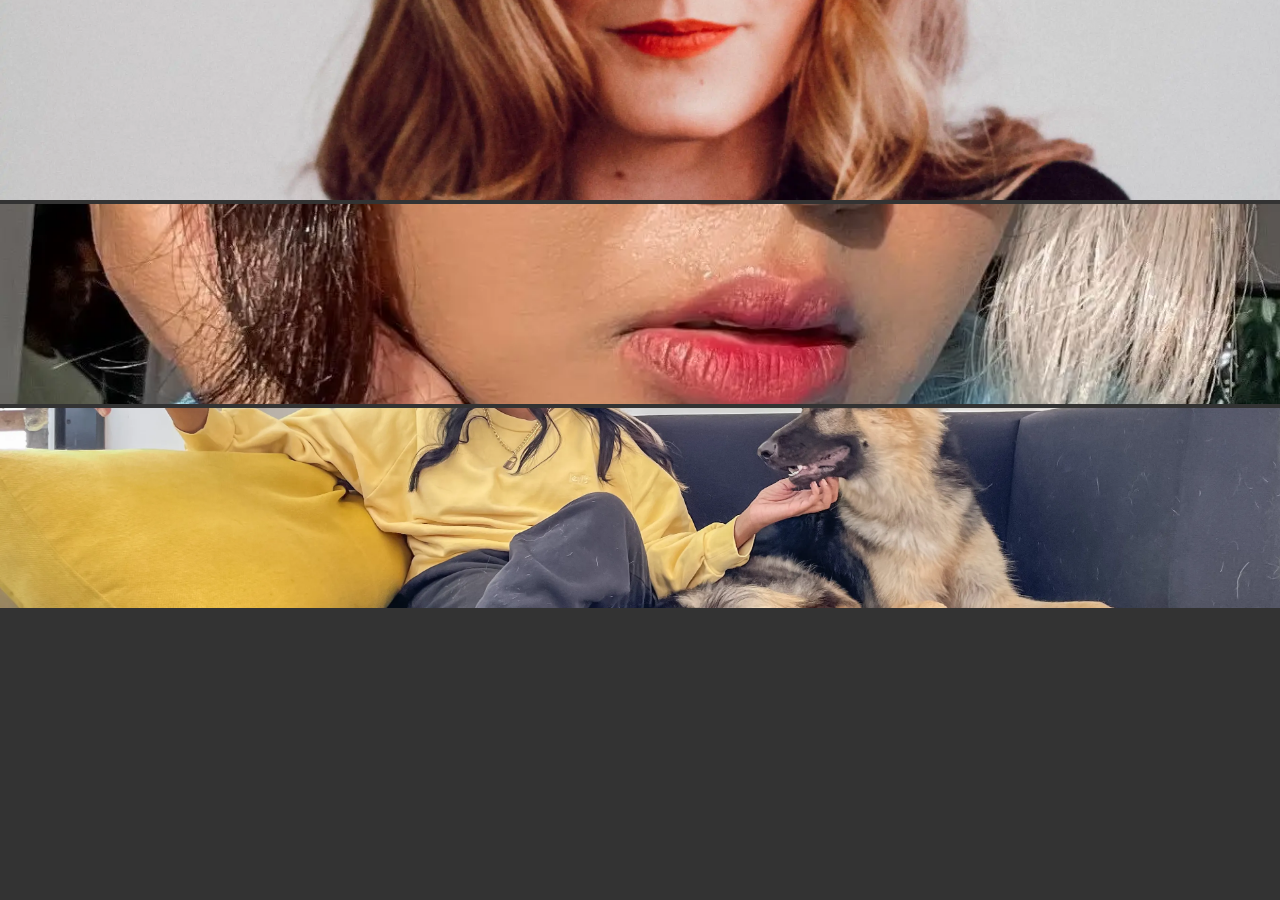
==== test copy.html @ 061b7e83 "Fixinglocal" ====
<!DOCTYPE HTML>
<!--
	Forty by HTML5 UP
	html5up.net | @ajlkn
	Free for personal and commercial use under the CCA 3.0 license (html5up.net/license)
-->
<html>

<head>
  <title>Home | Luna Peech </title>
  <meta charset="utf-8" />
  <meta name="viewport" content="width=device-width, initial-scale=1" />
  <link rel="stylesheet" href="assets/css/main.css" />

  <link rel="stylesheet" href="https://cdnjs.cloudflare.com/ajax/libs/font-awesome/6.2.1/css/all.min.css">
  <link rel="stylesheet" href="https://cdnjs.cloudflare.com/ajax/libs/jquery/3.6.3/jquery.min.js">
  <script src="https://cdnjs.cloudflare.com/ajax/libs/Chart.js/2.9.4/Chart.js"></script>
  <link rel="stylesheet" href="https://cdn.jsdelivr.net/npm/bootstrap@4.6.2/dist/css/bootstrap.min.css"
    integrity="sha384-xOolHFLEh07PJGoPkLv1IbcEPTNtaed2xpHsD9ESMhqIYd0nLMwNLD69Npy4HI+N" crossorigin="anonymous">
  <script src="https://code.jquery.com/jquery-3.2.1.slim.min.js"
    integrity="sha384-KJ3o2DKtIkvYIK3UENzmM7KCkRr/rE9/Qpg6aAZGJwFDMVNA/GpGFF93hXpG5KkN"
    crossorigin="anonymous"></script>
  <script src="https://cdn.jsdelivr.net/npm/popper.js@1.12.9/dist/umd/popper.min.js"
    integrity="sha384-ApNbgh9B+Y1QKtv3Rn7W3mgPxhU9K/ScQsAP7hUibX39j7fakFPskvXusvfa0b4Q"
    crossorigin="anonymous"></script>
  <script src="https://cdn.jsdelivr.net/npm/bootstrap@4.0.0/dist/js/bootstrap.min.js"
    integrity="sha384-JZR6Spejh4U02d8jOt6vLEHfe/JQGiRRSQQxSfFWpi1MquVdAyjUar5+76PVCmYl"
    crossorigin="anonymous"></script>

  <noscript>
    <link rel="stylesheet" href="assets/css/noscript.css" />
  </noscript>

  <style>
    body {
  background: #333;
  color: #ddd;
}
@media (min-width: 768px) {
  .multi-item-carousel .carousel-inner .carousel-item {
    margin-right: inherit;
  }
  .multi-item-carousel .carousel-inner .carousel-item.active + .carousel-item,
  .multi-item-carousel .carousel-inner .carousel-item.active + .carousel-item + .carousel-item {
    display: block;
  }
  .multi-item-carousel .carousel-inner .carousel-item.active:not(.carousel-item-right):not(.carousel-item-left),
  .multi-item-carousel .carousel-inner .carousel-item.active:not(.carousel-item-right):not(.carousel-item-left) + .carousel-item,
  .multi-item-carousel .carousel-inner .carousel-item.active:not(.carousel-item-right):not(.carousel-item-left) + .carousel-item + .carousel-item {
    transition: none;
  }
  .multi-item-carousel .carousel-inner .carousel-item.active + .carousel-item + .carousel-item + .carousel-item {
    position: absolute;
    top: 0;
    right: -33.33333333%;
    z-index: -1;
    display: block;
    visibility: visible;
  }
  .multi-item-carousel .carousel-inner .carousel-item-next,
  .multi-item-carousel .carousel-inner .carousel-item-prev {
    position: relative;
    transform: translate3d(0, 0, 0);
  }
  .multi-item-carousel .carousel-inner .carousel-item-prev.carousel-item-right {
    position: absolute;
    top: 0;
    left: 0;
    z-index: -1;
    display: block;
    visibility: visible;
  }
  .multi-item-carousel .active.carousel-item-left + .carousel-item-next.carousel-item-left,
  .multi-item-carousel .carousel-item-next.carousel-item-left + .carousel-item,
  .multi-item-carousel .carousel-item-next.carousel-item-left + .carousel-item + .carousel-item,
  .multi-item-carousel .carousel-item-next.carousel-item-left + .carousel-item + .carousel-item + .carousel-item {
    position: relative;
    transform: translate3d(-100%, 0, 0);
    visibility: visible;
  }
  .multi-item-carousel .active.carousel-item-right + .carousel-item-prev.carousel-item-right,
  .multi-item-carousel .carousel-item-prev.carousel-item-right + .carousel-item,
  .multi-item-carousel .carousel-item-prev.carousel-item-right + .carousel-item + .carousel-item,
  .multi-item-carousel .carousel-item-prev.carousel-item-right + .carousel-item + .carousel-item + .carousel-item {
    position: relative;
    transform: translate3d(100%, 0, 0);
    display: block;
    visibility: visible;
  }
}



.caption-2 figcaption {
  width: 80%;
  position: absolute;
  display: flex;
  /* bottom: 1rem; */
  top: 40%;
  left: 10%;
  /* left: 10%; */
  background: rgba(255, 255, 255, 0.6);
}
  </style>


</head>

<body class="body bg-dark">
  <!-- <div class="container-fluid"></div> -->




  <div class="container">



    <!-- <div class="container">
      <div class="row">
        <div class="col-xs-12 col-sm-6 col-md-8 col-centered">
          <div class="maintxt">
            <img src="images/homepage_banner.webp" class="img-responsive" height="500px">
            <span class="overlay-text" style="background-color: aqua;"><div class="d-flex p-2 bd-highlight flex-grow">I'm a flexbox container!</div></span>
          </div>
        </div>
      </div>
    </div> -->

    <div class="container">
      <div class="carousel slide multi-item-carousel" id="theCarousel">
        <div class="carousel-inner row w-100 mx-auto">
          <div class="carousel-item active col-md-4">
            <img src="images/about me.webp" class="img-fluid mx-auto d-block" width="100%" height="200px" style="object-fit: cover;">
          </div>
          <div class="carousel-item col-md-4">
            <img src="images/beauty.webp" class="img-fluid mx-auto d-block" width="100%" height="200px" style="object-fit: cover;">
          </div>
          <div class="carousel-item col-md-4">
            <img src="images/homepage_banner.webp" class="img-fluid mx-auto d-block" width="100%" height="200px" style="object-fit: cover;">
          </div>
          <div class="carousel-item col-md-4">
            <figure class="caption-2 mb-0 shadow-sm border border-white border-md">
              <img src="https://i.postimg.cc/pTkkKvN6/14.jpg" alt="" class="w-100">
              <figcaption class="p-4 bg-white">
                <h2 class="h5 font-weight-bold mb-2 font-italic">Image Caption</h2>
                <p class="mb-0 text-small font-italic text-muted">Lorem ipsum dolor sit amet, consect adipisicing elit.</p>
              </figcaption>
            </figure>
          </div>
         
        </div>
        <a class="carousel-control-prev" href="#theCarousel" role="button" data-slide="prev">
          <span class="carousel-control-prev-icon" aria-hidden="true"></span>
          <span class="sr-only">Previous</span>
        </a>
        <a class="carousel-control-next" href="#theCarousel" role="button" data-slide="next">
          <span class="carousel-control-next-icon" aria-hidden="true"></span>
          <span class="sr-only">Next</span>
        </a>
      </div>
    </div>

  </div>


  <!-- Test cards -->



  <script>// Developed at agap2
// Based on:
// http://www.codeply.com/go/s3I9ivCBYH/multi-carousel-single-slide-bootstrap-4

$('.multi-item-carousel').on('slide.bs.carousel', function (e) {
  let $e = $(e.relatedTarget),
      itemsPerSlide = 3,
      totalItems = $('.carousel-item', this).length,
      $itemsContainer = $('.carousel-inner', this),
      it = itemsPerSlide - (totalItems - $e.index());
  if (it > 0) {
    for (var i = 0; i < it; i++) {
      $('.carousel-item', this).eq(e.direction == "left" ? i : 0).
        // append slides to the end/beginning
        appendTo($itemsContainer);
    }
  }
});
  </script>






  <!-- Footer -->




</body>

</html>
---- assets/css/main.css ----
#btn-back-to-top {
    position: fixed;
    bottom: 20px;
    right: 20px;
    display: none;

}
@import url(https://fonts.googleapis.com/css?family=Lora);
@import url(https://fonts.googleapis.com/css?family=Aboreto);

body,
html {
    height: 100%;
    margin: 0px;
    font-family: Lora, Arial, Helvetica, sans-serif;
}

h1{
  font-family: Aboreto ;
}


.hero-image {
    background-image: linear-gradient(rgba(0, 0, 0, 0.123), rgba(0, 0, 0, 0.226)), url("../../images/homepage_banner.webp");
    height: 80%;
    background-position: center;
    background-repeat: no-repeat;
    background-size: cover;
    position: relative;
}

.hero-text {
    /* text-align: relative; */
    position: absolute;
    top: 50%;
    left: 20%;
    transform: translate(-20%, -50%);
    color: white;
}

.hero-text button {
  
    border: none;
    outline: 0;
    display: inline-block;
    padding: 10px 25px;
    color: black;
    background-color: #ddd;
    text-align: center;
    cursor: pointer;
}

.hero-text button:hover {
    background-color: #555;
    color: white;
}

@import url(https://fonts.googleapis.com/css?family=Roboto:400,900);

:root {
    font-size: 16px;
}

/* * {
    box-sizing: border-box;
    font-family: "Roboto", "Helvetica", "sans-serif";
    color: #555;
  }
   */


/* main {
    min-width: 200px;
    max-width: 800px;
    margin: 80px auto;
    padding: 10px;
  }
  main .wrap {
    padding: 40px 20px;
    background-color: #fff;
  }
  main .title {
    font-size: 2em;
    text-align: center;
    margin: 20px auto 40px;
    text-transform: uppercase;
  } */

header nav {
    backdrop-filter: blur(8px);
    background-color: rgba(0, 0, 0, 0.9);
    position: fixed;
    top: 0;
    left: 0;
    width: 100%;
    height: 100%;
    z-index: 1;
    opacity: 0;
    visibility: hidden;
    transition: all 0.3s ease-in-out;
}

header nav ul {
    list-style-type: none;
    padding: 0;
    margin: 0;
    position: absolute;
    left: 50%;
    top: 170px;
    /* transition: all 0.3s ease-in-out; */
    transform: translateX(-50%);
}

header nav ul li {
    transform: translateY(50px);
    opacity: 0;
}

header nav ul li a {
    display: block;
    font-size: 2em;
    text-decoration: none;
    padding: 10px 0;
    text-align: center;
    color: #fff;
    font-weight: bold;
    transition: all 0.2s ease-in-out;
    text-shadow: 1px 1px 2px rgba(0, 0, 0, 0.5);
}

header nav ul li a:hover {
    color: #E84A5F;
}


.toggle-btn {
    display: block;
    position: fixed;
    z-index: 10;
    right: 10px;
    top: 10px;
    cursor: pointer;
}

.toggle-btn .bar {
    width: 30px;
    height: 2px;
    margin: 7px auto;
    background-color: #fff;
    transition: all 0.3s ease-in-out;
    box-shadow: 0 0 3px 1px rgba(0, 0, 0, 0.3);
}

.toggle-btn .bar:nth-child(2) {
    width: 20px;
}

#toggle:checked~nav {
    opacity: 1;
    visibility: visible;
}

#toggle:checked~nav ul {
    top: 30vh;
}

#toggle:checked~nav ul li {
    transform: translateY(0px);
    opacity: 1;
}

/* #toggle:checked ~ nav ul li:nth-child(1) {
    transition: all 0.3s cubic-bezier(0.6, 0, 0.8, 1.5) 0.1s;
  }
  #toggle:checked ~ nav ul li:nth-child(2) {
    transition: all 0.3s cubic-bezier(0.6, 0, 0.8, 1.5) 0.2s;
  }
  #toggle:checked ~ nav ul li:nth-child(3) {
    transition: all 0.3s cubic-bezier(0.6, 0, 0.8, 1.5) 0.3s;
  }
  #toggle:checked ~ nav ul li:nth-child(4) {
    transition: all 0.3s cubic-bezier(0.6, 0, 0.8, 1.5) 0.4s;
  } */

#toggle:checked+label.toggle-btn .bar {
    background-color: red;
}

#toggle:checked+label.toggle-btn .bar:nth-child(2) {
    transform: translateX(50px);
    opacity: 0;
}

#toggle:checked+label.toggle-btn .bar:nth-child(1) {
    transform: translateY(10px) rotate(45deg);
}

#toggle:checked+label.toggle-btn .bar:nth-child(3) {
    transform: translateY(-8px) rotate(-45deg);
}


.padding-contain{
    padding: 50px 50px;
}

.btn41-43 {
    padding: 10px 25px;
    font-family: "Roboto", sans-serif;
    font-weight: 500;
    background: transparent;
    outline: none !important;
    cursor: pointer;
    transition: all 0.3s ease;
    position: relative;
    display: inline-block;
  }
  
  .btn-41 {
    border: 2px solid rgb(255, 255, 255);
    z-index: 1;
    color: white;
  }
  
  .btn-41:after {
    position: absolute;
    content: "";
    width: 0;
    height: 100%;
    top: 0;
    left: 0;
    direction: rtl;
    z-index: -1;
    background: rgb(255, 255, 255);
    transition: all 0.3s ease;
  }
  
  .btn-41:hover {
    color: rgb(0, 0, 0);
  }
  
  .btn-41:hover:after {
    left: auto;
    right: 0;
    width: 100%;
  }
  
  .btn-41:active {
    top: 2px;
  }

  .bn47 {
    position: relative;
    padding: 1rem 2rem 0.5rem 2.5rem;
    color: #000000;
    border: 3px solid #776e62;
    -webkit-transition: padding 0.3s ease-in-out;
    transition: padding 0.3s ease-in-out;
  }
  
  .bn47:before {
    content: "";
    position: absolute;
    top: 0.5rem;
    left: 0.5rem;
    z-index: -1;
    height: 100%;
    width: 100%;
    background-color: #ffffff;
    border-right: 3px solid #ffffff;
    border-bottom: 3px solid #ffffff;
    -webkit-transition: all 0.3s ease-in-out;
    transition: all 0.3s ease-in-out;
  }
  
  .bn47:hover {
    padding: 0.75rem 2.25rem;
  }
  
  .bn47:hover:before {
    top: 0;
    left: 0;
  }

  .bn8 {
    background-color: rgb(255, 255, 255);
    border: none;
    color: rgb(0, 0, 0);
    padding: 12px 16px;
    font-size: 16px;
    font-family: "Roboto", sans-serif;
    cursor: pointer;
  }
  input[type=submit],[type=reset] {
    background-color: rgb(255, 255, 255);
    border: none;
    color: rgb(0, 0, 0);
    padding: 12px 16px;
    font-size: 16px;
    font-family: "Roboto", sans-serif;
    cursor: pointer;
  }


  
  input[type="text"],
input[type="password"],
input[type="email"],
input[type="message"],
input[type="search"],
input[type="url"],
select,
textarea {
	-moz-appearance: none;
	-webkit-appearance: none;
	-ms-appearance: none;
	appearance: none;
	background: rgba(212, 212, 255, 0.035);
  /* background-color:  rgba(212, 212, 255, 0.035); */
	border: none;
	border-radius: 0;
	color: inherit;
	display: block;
	outline: 0;
	padding: 0 1em;
	text-decoration: none;
	width: 100%;
  color: #ddd;
}


input[type="text"]:invalid,
input[type="password"]:invalid,
input[type="email"]:invalid,
input[type="tel"]:invalid,
input[type="search"]:invalid,
input[type="message"]:invalid,
select:invalid,
textarea:invalid {
	box-shadow: none;
}

input[type="text"]:focus,
input[type="password"]:focus,
input[type="email"]:focus,
input[type="tel"]:focus,
input[type="search"]:focus,
input[type="url"]:focus,
select:focus,
textarea:focus {
	border-color: #9bf1ff;
	/* box-shadow: 0 0 0 2px #9bf1ff; */
  background-color: #fff;
  color: #6c757d;
}

label {
  color: #fff;

}



.submitmsg{
  color: #ddd;
}

  .caption-card {
    position: absolute;
    left: 0;
    top: 50%;
    width: 100%;
    text-align: center;
    color: #000;
    
  }
  
  .caption-card span.border {
    background-color: #111;
    opacity: 60%;
    color: #fff;
    padding: 18px;
    font-size: 25px;
    letter-spacing: 10px;
  }

  /* .caption-card{
    opacity: 60%;
    position: absolute;
    top: 50%;
    display: flex;
    align-items: center;
    justify-content: center;
    flex-direction: column;
    width: 100%;
    font-size: 80%;
    z-index: 1;
    color: #ddd;
    letter-spacing: 10px;
    
}
.caption-card span{
    display: block;
    margin: 8px 0;
    padding: 10px 17px;
    border-radius: 3px;
    border-color: #ddd;
    background-color: #000;
} */ 

  .card:hover {
    opacity: 80%;
    /* transform: scale(1.01); */
     /* box-shadow: 0px 15px 26px rgba(0, 0, 0, 0.50); */
  }
  
  /* h1,h2,h3{
    text-transform:uppercase;
  } */



.hr-sect {
  display: flex;
  flex-basis: 100%;
  align-items: center;
  color: #6c757d;
  margin: 8px 0px;
}
.hr-sect:before,
.hr-sect:after {
  content: "";
  flex-grow: 1;
  background: rgba(0, 0, 0, 0.35);
  /* background: rgba(255, 255, 255, 0.35); */
  height: 1px;
  font-size: 0px;
  line-height: 0px;
  margin: 0px 8px;
}

.hr-sect2 {
  display: flex;
  flex-basis: 100%;
  align-items: center;
  color:#ffffff;
  margin: 8px 0px;
}
.hr-sect2:before,
.hr-sect2:after {
  content: "";
  flex-grow: 1;
  background: rgba(0, 0, 0, 0.35);
  height: 1px;
  font-size: 0px;
  line-height: 0px;
  margin: 0px 8px;
}
---- assets/css/noscript.css ----
/* Banner */

	body.is-preload #banner:after {
		opacity: 0.85;
	}

	body.is-preload #banner > .inner {
		-moz-filter: none;
		-webkit-filter: none;
		-ms-filter: none;
		filter: none;
		-moz-transform: none;
		-webkit-transform: none;
		-ms-transform: none;
		transform: none;
		opacity: 1;
	}
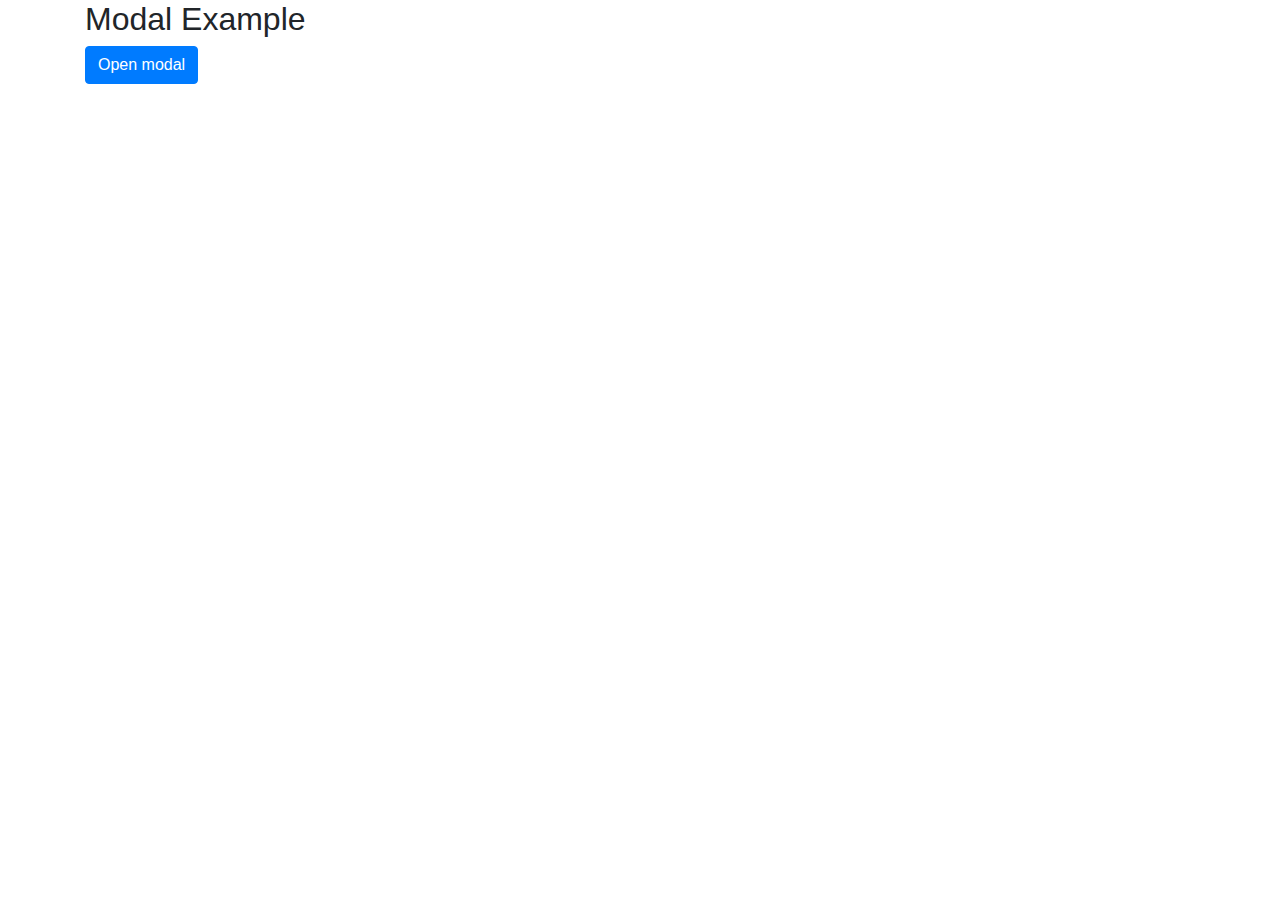
==== commit 3a193bec: "coding product" ====
--- a/test copy.html
+++ b/test copy.html
@@ -1,203 +1,49 @@
-<!DOCTYPE HTML>
-<!--
-	Forty by HTML5 UP
-	html5up.net | @ajlkn
-	Free for personal and commercial use under the CCA 3.0 license (html5up.net/license)
--->
-<html>
+<!DOCTYPE html>
+<html lang="en">
+<head>
+  <title>Bootstrap Example</title>
+  <meta charset="utf-8">
+  <meta name="viewport" content="width=device-width, initial-scale=1">
+  <link rel="stylesheet" href="https://cdn.jsdelivr.net/npm/bootstrap@4.6.2/dist/css/bootstrap.min.css">
+  <script src="https://cdn.jsdelivr.net/npm/jquery@3.6.3/dist/jquery.slim.min.js"></script>
+  <script src="https://cdn.jsdelivr.net/npm/popper.js@1.16.1/dist/umd/popper.min.js"></script>
+  <script src="https://cdn.jsdelivr.net/npm/bootstrap@4.6.2/dist/js/bootstrap.bundle.min.js"></script>
+</head>
+<body>
 
-<head>
-  <title>Home | Luna Peech </title>
-  <meta charset="utf-8" />
-  <meta name="viewport" content="width=device-width, initial-scale=1" />
-  <link rel="stylesheet" href="assets/css/main.css" />
+<div class="container">
+  <h2>Modal Example</h2>
+  <!-- Button to Open the Modal -->
+  <button type="button" class="btn btn-primary" data-toggle="modal" data-target="#myModal">
+    Open modal
+  </button>
 
-  <link rel="stylesheet" href="https://cdnjs.cloudflare.com/ajax/libs/font-awesome/6.2.1/css/all.min.css">
-  <link rel="stylesheet" href="https://cdnjs.cloudflare.com/ajax/libs/jquery/3.6.3/jquery.min.js">
-  <script src="https://cdnjs.cloudflare.com/ajax/libs/Chart.js/2.9.4/Chart.js"></script>
-  <link rel="stylesheet" href="https://cdn.jsdelivr.net/npm/bootstrap@4.6.2/dist/css/bootstrap.min.css"
-    integrity="sha384-xOolHFLEh07PJGoPkLv1IbcEPTNtaed2xpHsD9ESMhqIYd0nLMwNLD69Npy4HI+N" crossorigin="anonymous">
-  <script src="https://code.jquery.com/jquery-3.2.1.slim.min.js"
-    integrity="sha384-KJ3o2DKtIkvYIK3UENzmM7KCkRr/rE9/Qpg6aAZGJwFDMVNA/GpGFF93hXpG5KkN"
-    crossorigin="anonymous"></script>
-  <script src="https://cdn.jsdelivr.net/npm/popper.js@1.12.9/dist/umd/popper.min.js"
-    integrity="sha384-ApNbgh9B+Y1QKtv3Rn7W3mgPxhU9K/ScQsAP7hUibX39j7fakFPskvXusvfa0b4Q"
-    crossorigin="anonymous"></script>
-  <script src="https://cdn.jsdelivr.net/npm/bootstrap@4.0.0/dist/js/bootstrap.min.js"
-    integrity="sha384-JZR6Spejh4U02d8jOt6vLEHfe/JQGiRRSQQxSfFWpi1MquVdAyjUar5+76PVCmYl"
-    crossorigin="anonymous"></script>
-
-  <noscript>
-    <link rel="stylesheet" href="assets/css/noscript.css" />
-  </noscript>
-
-  <style>
-    body {
-  background: #333;
-  color: #ddd;
-}
-@media (min-width: 768px) {
-  .multi-item-carousel .carousel-inner .carousel-item {
-    margin-right: inherit;
-  }
-  .multi-item-carousel .carousel-inner .carousel-item.active + .carousel-item,
-  .multi-item-carousel .carousel-inner .carousel-item.active + .carousel-item + .carousel-item {
-    display: block;
-  }
-  .multi-item-carousel .carousel-inner .carousel-item.active:not(.carousel-item-right):not(.carousel-item-left),
-  .multi-item-carousel .carousel-inner .carousel-item.active:not(.carousel-item-right):not(.carousel-item-left) + .carousel-item,
-  .multi-item-carousel .carousel-inner .carousel-item.active:not(.carousel-item-right):not(.carousel-item-left) + .carousel-item + .carousel-item {
-    transition: none;
-  }
-  .multi-item-carousel .carousel-inner .carousel-item.active + .carousel-item + .carousel-item + .carousel-item {
-    position: absolute;
-    top: 0;
-    right: -33.33333333%;
-    z-index: -1;
-    display: block;
-    visibility: visible;
-  }
-  .multi-item-carousel .carousel-inner .carousel-item-next,
-  .multi-item-carousel .carousel-inner .carousel-item-prev {
-    position: relative;
-    transform: translate3d(0, 0, 0);
-  }
-  .multi-item-carousel .carousel-inner .carousel-item-prev.carousel-item-right {
-    position: absolute;
-    top: 0;
-    left: 0;
-    z-index: -1;
-    display: block;
-    visibility: visible;
-  }
-  .multi-item-carousel .active.carousel-item-left + .carousel-item-next.carousel-item-left,
-  .multi-item-carousel .carousel-item-next.carousel-item-left + .carousel-item,
-  .multi-item-carousel .carousel-item-next.carousel-item-left + .carousel-item + .carousel-item,
-  .multi-item-carousel .carousel-item-next.carousel-item-left + .carousel-item + .carousel-item + .carousel-item {
-    position: relative;
-    transform: translate3d(-100%, 0, 0);
-    visibility: visible;
-  }
-  .multi-item-carousel .active.carousel-item-right + .carousel-item-prev.carousel-item-right,
-  .multi-item-carousel .carousel-item-prev.carousel-item-right + .carousel-item,
-  .multi-item-carousel .carousel-item-prev.carousel-item-right + .carousel-item + .carousel-item,
-  .multi-item-carousel .carousel-item-prev.carousel-item-right + .carousel-item + .carousel-item + .carousel-item {
-    position: relative;
-    transform: translate3d(100%, 0, 0);
-    display: block;
-    visibility: visible;
-  }
-}
-
-
-
-.caption-2 figcaption {
-  width: 80%;
-  position: absolute;
-  display: flex;
-  /* bottom: 1rem; */
-  top: 40%;
-  left: 10%;
-  /* left: 10%; */
-  background: rgba(255, 255, 255, 0.6);
-}
-  </style>
-
-
-</head>
-
-<body class="body bg-dark">
-  <!-- <div class="container-fluid"></div> -->
-
-
-
-
-  <div class="container">
-
-
-
-    <!-- <div class="container">
-      <div class="row">
-        <div class="col-xs-12 col-sm-6 col-md-8 col-centered">
-          <div class="maintxt">
-            <img src="images/homepage_banner.webp" class="img-responsive" height="500px">
-            <span class="overlay-text" style="background-color: aqua;"><div class="d-flex p-2 bd-highlight flex-grow">I'm a flexbox container!</div></span>
-          </div>
+  <!-- The Modal -->
+  <div class="modal" id="myModal">
+    <div class="modal-dialog">
+      <div class="modal-content">
+      
+        <!-- Modal Header -->
+        <div class="modal-header">
+          <h4 class="modal-title">Modal Heading</h4>
+          <button type="button" class="close" data-dismiss="modal">&times;</button>
         </div>
-      </div>
-    </div> -->
-
-    <div class="container">
-      <div class="carousel slide multi-item-carousel" id="theCarousel">
-        <div class="carousel-inner row w-100 mx-auto">
-          <div class="carousel-item active col-md-4">
-            <img src="images/about me.webp" class="img-fluid mx-auto d-block" width="100%" height="200px" style="object-fit: cover;">
-          </div>
-          <div class="carousel-item col-md-4">
-            <img src="images/beauty.webp" class="img-fluid mx-auto d-block" width="100%" height="200px" style="object-fit: cover;">
-          </div>
-          <div class="carousel-item col-md-4">
-            <img src="images/homepage_banner.webp" class="img-fluid mx-auto d-block" width="100%" height="200px" style="object-fit: cover;">
-          </div>
-          <div class="carousel-item col-md-4">
-            <figure class="caption-2 mb-0 shadow-sm border border-white border-md">
-              <img src="https://i.postimg.cc/pTkkKvN6/14.jpg" alt="" class="w-100">
-              <figcaption class="p-4 bg-white">
-                <h2 class="h5 font-weight-bold mb-2 font-italic">Image Caption</h2>
-                <p class="mb-0 text-small font-italic text-muted">Lorem ipsum dolor sit amet, consect adipisicing elit.</p>
-              </figcaption>
-            </figure>
-          </div>
-         
+        
+        <!-- Modal body -->
+        <div class="modal-body">
+          Modal body..
         </div>
-        <a class="carousel-control-prev" href="#theCarousel" role="button" data-slide="prev">
-          <span class="carousel-control-prev-icon" aria-hidden="true"></span>
-          <span class="sr-only">Previous</span>
-        </a>
-        <a class="carousel-control-next" href="#theCarousel" role="button" data-slide="next">
-          <span class="carousel-control-next-icon" aria-hidden="true"></span>
-          <span class="sr-only">Next</span>
-        </a>
+        
+        <!-- Modal footer -->
+        <div class="modal-footer">
+          <button type="button" class="btn btn-danger" data-dismiss="modal">Close</button>
+        </div>
+        
       </div>
     </div>
-
   </div>
-
-
-  <!-- Test cards -->
-
-
-
-  <script>// Developed at agap2
-// Based on:
-// http://www.codeply.com/go/s3I9ivCBYH/multi-carousel-single-slide-bootstrap-4
-
-$('.multi-item-carousel').on('slide.bs.carousel', function (e) {
-  let $e = $(e.relatedTarget),
-      itemsPerSlide = 3,
-      totalItems = $('.carousel-item', this).length,
-      $itemsContainer = $('.carousel-inner', this),
-      it = itemsPerSlide - (totalItems - $e.index());
-  if (it > 0) {
-    for (var i = 0; i < it; i++) {
-      $('.carousel-item', this).eq(e.direction == "left" ? i : 0).
-        // append slides to the end/beginning
-        appendTo($itemsContainer);
-    }
-  }
-});
-  </script>
-
-
-
-
-
-
-  <!-- Footer -->
-
-
-
+  
+</div>
 
 </body>
-
-</html>+</html>
